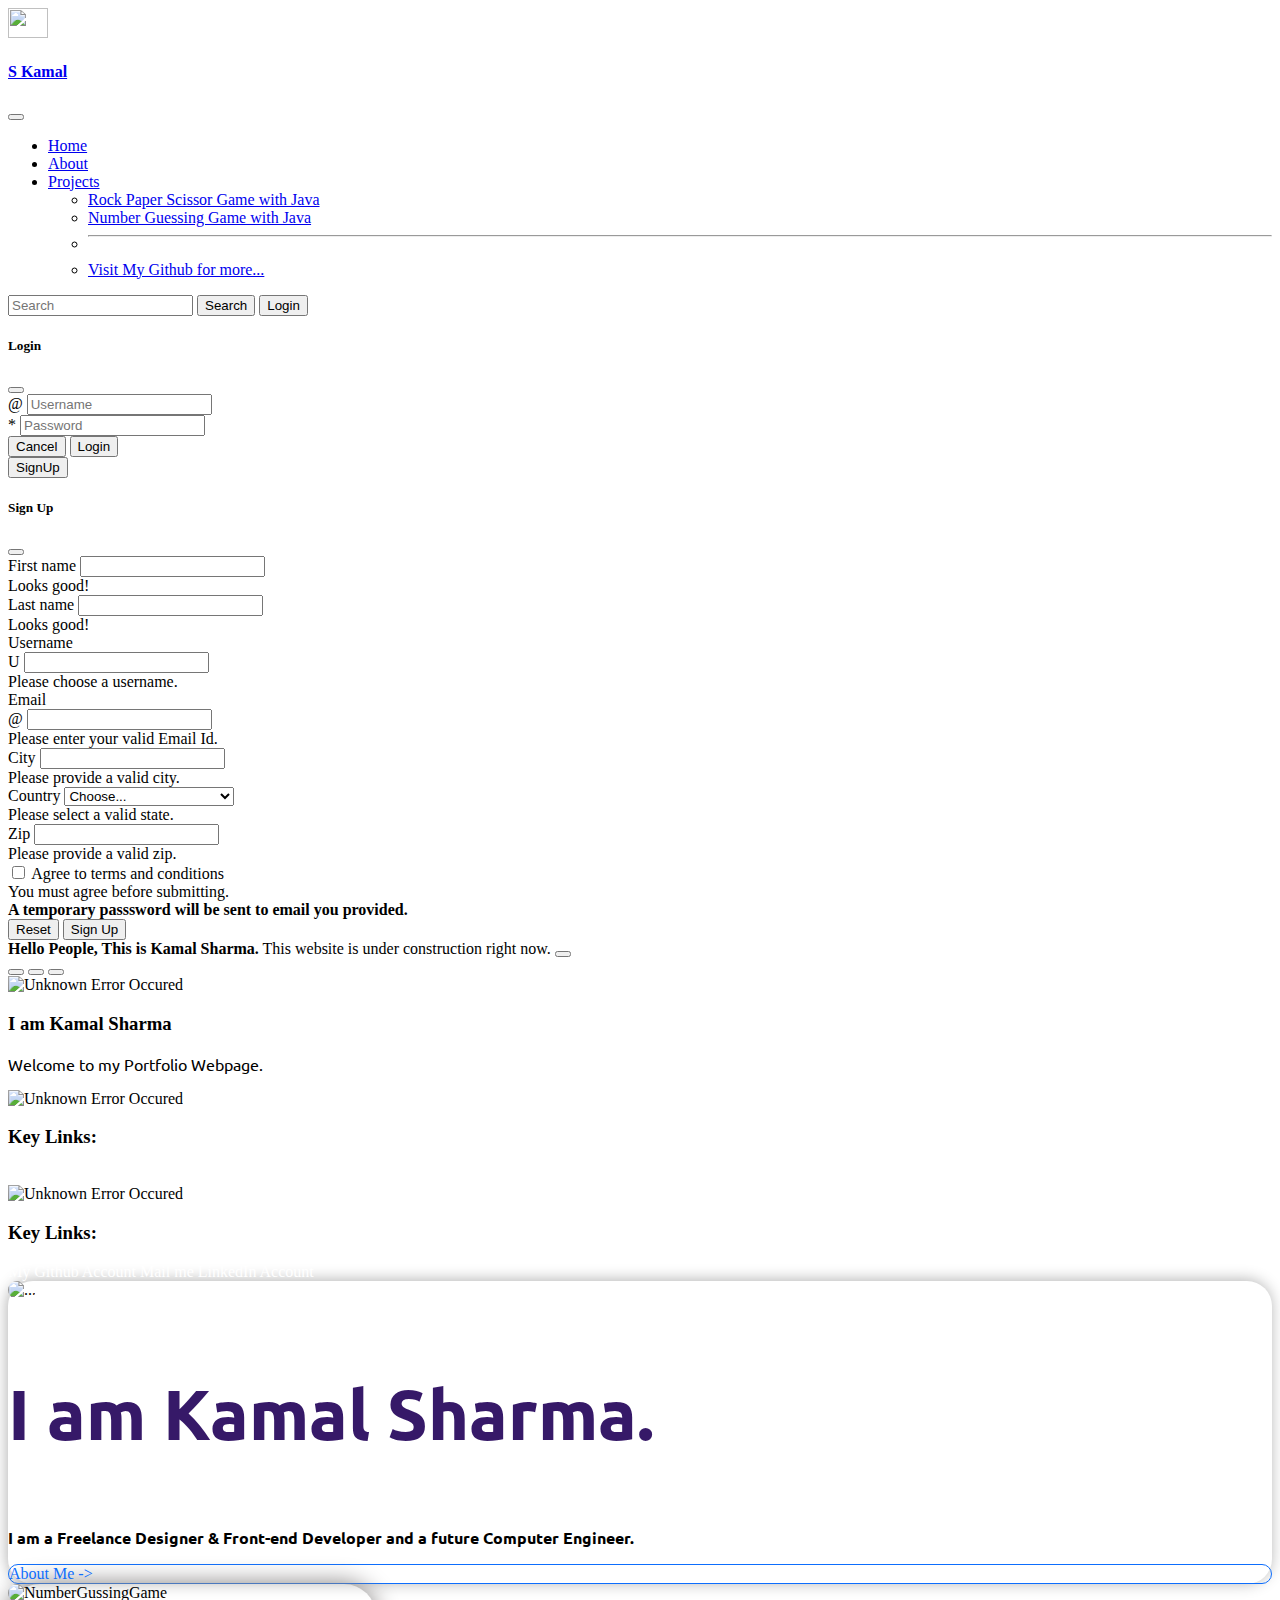
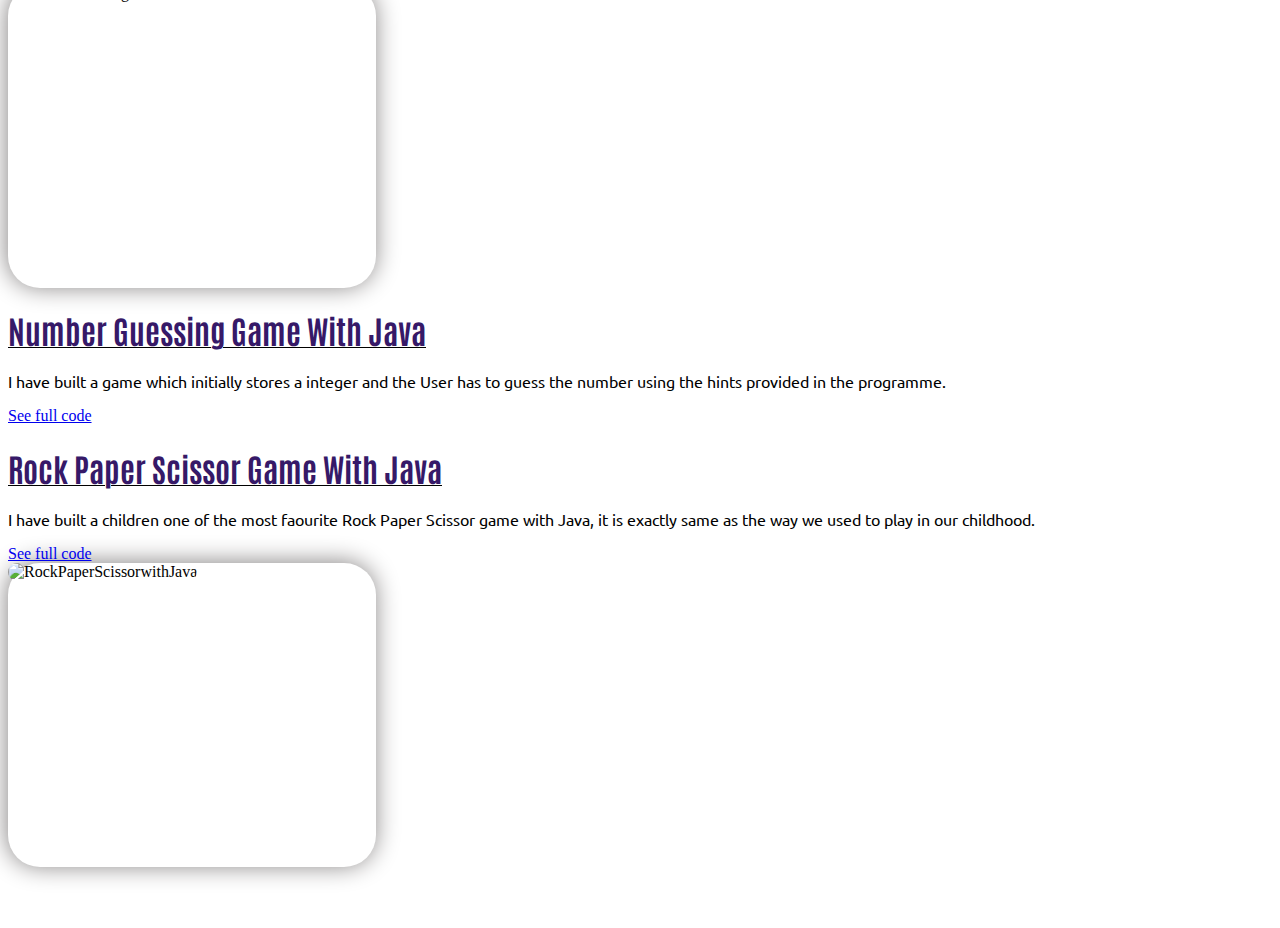
==== index.html @ cb0955e7 "Third commit" ====
<!DOCTYPE html>
<html lang="en">

<head>
    <!-- Required meta tags -->
    <meta charset="utf-8">
    <meta http-equiv="X-UA-Compatible" content="IE=edge">
    <meta name="viewport" content="width=device-width, initial-scale=1">

    <!-- Ubuntu Font -->
    <link rel="preconnect" href="https://fonts.gstatic.com">
    <link href="https://fonts.googleapis.com/css2?family=Ubuntu:wght@300&display=swap" rel="stylesheet">

    <!-- Antonio Font -->
    <link rel="preconnect" href="https://fonts.gstatic.com">
    <link href="https://fonts.googleapis.com/css2?family=Antonio:wght@100&display=swap" rel="stylesheet">

    <!-- Bootstrap CSS -->
    <link href="https://cdn.jsdelivr.net/npm/bootstrap@5.0.0-beta3/dist/css/bootstrap.min.css" rel="stylesheet"
        integrity="sha384-eOJMYsd53ii+scO/bJGFsiCZc+5NDVN2yr8+0RDqr0Ql0h+rP48ckxlpbzKgwra6" crossorigin="anonymous">

    <!-- Font Awesome CDN -->
    <link rel="stylesheet"
        href="https://cdn.jsdelivr.net/npm/@fortawesome/fontawesome-free@5.15.3/css/fontawesome.min.css"
        integrity="sha384-wESLQ85D6gbsF459vf1CiZ2+rr+CsxRY0RpiF1tLlQpDnAgg6rwdsUF1+Ics2bni" crossorigin="anonymous">

    <!-- Icon -->
    <link rel="icon"
        href="/MyPortfolio/Screenshot_2021-04-21 Initial letter ks logo template design vector image on VectorStock.png"
        type="image/icon">

    <title>Sharma Kamal | Portfolio</title>

    <style>
        .modal-backdrop {
            position: unset;
        }

        #aboutMeCard_button {
            color: #0d6efd;
            border-radius: 50px;
        }

        #aboutMeCard_button:hover {
            color: white;
        }

        #aboutMeCard_button div:hover {
            background-color: #0d6efd;
        }

        h1 {
            font-family: 'Antonio', sans-serif;
            color: #361968;
        }

        p {
            font-family: 'Ubuntu', sans-serif;
        }
    </style>
</head>

<body>
    <!-- Navigation Bar -->
    <nav class="navbar navbar-expand-lg navbar-dark bg-dark sticky-top">
        <div class="container-fluid">
            <a class="navbar-brand" href="/index.html">
                <img src="/MyPortfolio/Screenshot_2021-04-21 Initial letter ks logo template design vector image on VectorStock.png"
                    alt="" width="40" height="30">
            </a>
            <a class="navbar-brand" href="/MyPortfolio/index.html">
                <h4 class="m-0">S Kamal</h4>
            </a>
            <button class="navbar-toggler" type="button" data-bs-toggle="collapse"
                data-bs-target="#navbarSupportedContent" aria-controls="navbarSupportedContent" aria-expanded="false"
                aria-label="Toggle navigation">
                <span class="navbar-toggler-icon"></span>
            </button>
            <div class="collapse navbar-collapse" id="navbarSupportedContent">
                <ul class="navbar-nav me-auto mb-2 mb-lg-0">
                    <li class="nav-item">
                        <a class="nav-link active" aria-current="page" href="/MyPortfolio/index.html">Home</a>
                    </li>
                    <li class="nav-item">
                        <a class="nav-link" href="/MyPortfolio/about.html">About</a>
                    </li>
                    <li class="nav-item dropdown">
                        <a class="nav-link dropdown-toggle" href="#" id="navbarDropdown" role="button"
                            data-bs-toggle="dropdown" aria-expanded="false">
                            Projects
                        </a>
                        <ul class="dropdown-menu" aria-labelledby="navbarDropdown">
                            <li><a class="dropdown-item" href="#rockPaperScissorGame">Rock Paper Scissor Game with Java</a></li>
                            <li><a class="dropdown-item" href="#numberGuessingGame">Number Guessing Game with Java</a></li>
                            <li>
                                <hr class="dropdown-divider">
                            </li>
                            <li><a class="dropdown-item" href="#">Visit My Github for more...</a></li>
                        </ul>
                    </li>
                </ul>
                <form class="d-flex">
                    <input class="form-control me-2" type="search" placeholder="Search" aria-label="Search">
                    <button class="btn btn-outline-success" type="submit">Search</button>
                    <button type="button" class="btn btn-danger mx-2" data-bs-toggle="modal"
                        data-bs-target="#staticBackdrop">
                        Login
                    </button>

                    <!-- Modal -->
                    <div class="modal fade" id="staticBackdrop" data-bs-backdrop="static" data-bs-keyboard="false"
                        tabindex="-1" aria-labelledby="staticBackdropLabel" aria-hidden="true">
                        <div class="modal-dialog">
                            <div class="modal-content">
                                <div class="modal-header">
                                    <h5 class="modal-title" id="staticBackdropLabel">Login</h5>
                                    <button type="button" class="btn-close" data-bs-dismiss="modal"
                                        aria-label="Close"></button>
                                </div>
                                <div class="modal-body">
                                    <div class="input-group flex-nowrap mb-4">
                                        <span class="input-group-text" id="addon-wrapping">@</span>
                                        <input type="text" class="form-control" placeholder="Username"
                                            aria-label="Username" aria-describedby="addon-wrapping">
                                    </div>
                                    <div class="input-group flex-nowrap mt-4">
                                        <span class="input-group-text" id="addon-wrapping">*</span>
                                        <input type="password" class="form-control" placeholder="Password"
                                            aria-label="Password" aria-describedby="addon-wrapping">
                                    </div>
                                </div>
                                <div class="modal-footer">
                                    <button type="button" class="btn btn-secondary"
                                        data-bs-dismiss="modal">Cancel</button>
                                    <button type="submit" class="btn btn-success disabled">Login</button>
                                </div>
                            </div>
                        </div>
                    </div>
                    <button type="button" class="btn btn-danger" data-bs-toggle="modal"
                        data-bs-target="#staticBackdrop1">
                        SignUp
                    </button>

                    <!-- Modal -->
                    <div class="modal fade" id="staticBackdrop1" data-bs-backdrop="static" data-bs-keyboard="false"
                        tabindex="-1" aria-labelledby="staticBackdrop1Label" aria-hidden="true">
                        <div class="modal-dialog">
                            <div class="modal-content">
                                <div class="modal-header">
                                    <h5 class="modal-title" id="staticBackdrop1Label">Sign Up</h5>
                                    <button type="button" class="btn-close" data-bs-dismiss="modal"
                                        aria-label="Close"></button>
                                </div>
                                <div class="modal-body">
                                    <form class="needs-validation" novalidate>
                                        <div class="mb-2">
                                            <label for="validationCustom01" class="form-label">First name</label>
                                            <input type="text" class="form-control" id="validationCustom01" required>
                                            <div class="valid-feedback">
                                                Looks good!
                                            </div>
                                        </div>
                                        <div class="mb-2">
                                            <label for="validationCustom02" class="form-label">Last name</label>
                                            <input type="text" class="form-control" id="validationCustom02" required>
                                            <div class="valid-feedback">
                                                Looks good!
                                            </div>
                                        </div>
                                        <div class="mb-2">
                                            <label for="validationCustomUsername" class="form-label">Username</label>
                                            <div class="input-group has-validation">
                                                <span class="input-group-text" id="inputGroupPrepend">
                                                    U
                                                </span>
                                                <input type="text" class="form-control" id="validationCustomUsername"
                                                    aria-describedby="inputGroupPrepend" required>
                                                <div class="invalid-feedback">
                                                    Please choose a username.
                                                </div>
                                            </div>
                                        </div>
                                        <div class="mb-2">
                                            <label for="validationCustomUsername" class="form-label">Email</label>
                                            <div class="input-group has-validation">
                                                <span class="input-group-text" id="inputGroupPrepend">@</span>
                                                <input type="text" class="form-control" id="validationCustomUsername"
                                                    aria-describedby="inputGroupPrepend" required>
                                                <div class="invalid-feedback">
                                                    Please enter your valid Email Id.
                                                </div>
                                            </div>
                                        </div>
                                        <div class="mb-2">
                                            <label for="validationCustom03" class="form-label">City</label>
                                            <input type="text" class="form-control" id="validationCustom03" required>
                                            <div class="invalid-feedback">
                                                Please provide a valid city.
                                            </div>
                                        </div>
                                        <div class="mb-2">
                                            <label for="validationCustom04" class="form-label">Country</label>
                                            <select class="form-select" id="validationCustom04" required>
                                                <option selected disabled value="">Choose...</option>
                                                <option>India</option>
                                                <option>United States of America</option>
                                                <option>Qatar</option>
                                                <option>United Arab Emirates</option>
                                                <option>Pakistan</option>
                                                <option>Nepal</option>
                                                <option>Sri Lanka</option>
                                            </select>
                                            <div class="invalid-feedback">
                                                Please select a valid state.
                                            </div>
                                        </div>
                                        <div class="mb-2">
                                            <label for="validationCustom05" class="form-label">Zip</label>
                                            <input type="text" class="form-control" id="validationCustom05" required>
                                            <div class="invalid-feedback">
                                                Please provide a valid zip.
                                            </div>
                                        </div>
                                        <div class="mt-3">
                                            <div class="form-check">
                                                <input class="form-check-input" type="checkbox" value=""
                                                    id="invalidCheck" required>
                                                <label class="form-check-label" for="invalidCheck">
                                                    Agree to terms and conditions
                                                </label>
                                                <div class="invalid-feedback">
                                                    You must agree before submitting.
                                                </div>
                                            </div>
                                        </div>
                                        <div class="mt-2">
                                            <strong>A temporary passsword will be sent to email you provided.</strong>
                                        </div>
                                    </form>

                                </div>
                                <div class="modal-footer">
                                    <button type="reset" class="btn btn-secondary">Reset</button>
                                    <button type="submit" class="btn btn-success disabled">Sign Up</button>
                                </div>
                            </div>
                        </div>
                    </div>
                </form>
            </div>
        </div>
    </nav>

    <!-- Alert -->
    <div class="alert alert-warning alert-dismissible fade show mb-0 d-flex justify-content-center" role="alert">
        <strong>Hello People, This is Kamal Sharma.</strong> This website is under construction right now.
        <button type="button" class="btn-close" data-bs-dismiss="alert" aria-label="Close"></button>
    </div>

    <!-- Carousel Slider -->
    <div class="container-fluid p-0 mb-md-5 mb-3">
        <div id="carouselExampleCaptions" class="carousel slide carousel-fade" data-bs-ride="carousel">
            <div class="carousel-indicators">
                <button type="button" data-bs-target="#carouselExampleCaptions" data-bs-slide-to="0" class="active"
                    aria-current="true" aria-label="Slide 1"></button>
                <button type="button" data-bs-target="#carouselExampleCaptions" data-bs-slide-to="1"
                    aria-label="Slide 2"></button>
                <button type="button" data-bs-target="#carouselExampleCaptions" data-bs-slide-to="2"
                    aria-label="Slide 3"></button>
            </div>
            <div class="carousel-inner">
                <div class="carousel-item active">
                    <img src="https://source.unsplash.com/1600x550/?coding,technology, laptop" class="d-block w-100"
                        alt="Unknown Error Occured">
                    <div class="carousel-caption d-none d-md-block">
                        <h3>I am Kamal Sharma</h3>
                        <p>Welcome to my Portfolio Webpage.</p>
                    </div>
                </div>
                <div class="carousel-item">
                    <img src="https://source.unsplash.com/1600x550/?vscode, programming, computer" class="d-block w-100"
                        alt="Unknown Error Occured">
                    <div class="carousel-caption d-none d-md-block">
                        <h3>Key Links:</h3>
                        <span class="badge rounded-pill bg-primary">
                            <a style="text-decoration: none; color: white;" href="http://github.com/Kamal040102"
                                target="_blank" rel="noopener noreferrer">My Github Account</a>
                        </span>
                        <span class="badge rounded-pill bg-primary">
                            <a style="text-decoration: none; color: white;" href="mailto:kamal5201ks@gmail.com"
                                target="_blank" rel="noopener noreferrer">Mail me</a>
                        </span>
                        <span class="badge rounded-pill bg-primary">
                            <a style="text-decoration: none; color: white;"
                                href="https://www.linkedin.com/in/kamal-sharma-890519141" target="_blank"
                                rel="noopener noreferrer">LinkedIn Account</a>
                        </span>
                    </div>
                </div>
                <div class="carousel-item">
                    <img src="https://source.unsplash.com/1600x550/?c++, java, smartphone" class="d-block w-100"
                        alt="Unknown Error Occured">
                    <div class="carousel-caption d-none d-md-block">
                        <h3>Key Links:</h3>
                        <span class="badge rounded-pill bg-primary">
                            <a style="text-decoration: none; color: white;" href="http://github.com/Kamal040102"
                                target="_blank" rel="noopener noreferrer">My Github Account</a>
                        </span>
                        <span class="badge rounded-pill bg-primary">
                            <a style="text-decoration: none; color: white;" href="mailto:kamal5201ks@gmail.com"
                                target="_blank" rel="noopener noreferrer">Mail me</a>
                        </span>
                        <span class="badge rounded-pill bg-primary">
                            <a style="text-decoration: none; color: white;"
                                href="https://www.linkedin.com/in/kamal-sharma-890519141" target="_blank"
                                rel="noopener noreferrer">LinkedIn Account</a>
                        </span>
                    </div>
                </div>
            </div>

        </div>
    </div>

    <!-- About Me Card -->
    <div class="container mb-5">
        <div class="card mb-lg-3 p-3"
            style="max-width: auto; border-radius: 25px; box-shadow: rgb(177, 177, 177) -1px -1px 15px;">
            <div class="row g-0">
                <div class="col-md-4 d-flex justify-content-center align-items-center">
                    <img src="/MyPortfolio/IMG-20200123-WA0057.jpg" style="border-radius: 200px;" width="auto" height="300px"
                        alt="...">
                </div>
                <div class="col-md-8 col-12">
                    <div class="card-body">
                        <div class="row text-center text-md-start mx-0 mx-md-5">
                            <p style="font-size: 70px; font-weight: bold; color: #361968;">I am
                                Kamal Sharma.</p>
                            <p style="font-weight: bold;">I am a Freelance Designer &
                                Front-end Developer and a future
                                Computer Engineer.</p>
                        </div>
                        <div class="row col-xl-3 col-lg-4 mx-md-5 mt-5 mt-lg-0 mt-xxl-5">
                            <a href="/MyPortfolio/about.html" id="aboutMeCard_button" role="button" target="_parent" rel="noopener noreferrer"
                                style="text-decoration: none;" class="btn">
                                <div class="d-flex justify-content-center py-3 px-4"
                                    style="border: 1px solid #0d6efd; border-radius: 50px;">
                                    About Me ->
                                </div>
                            </a>
                        </div>
                    </div>
                </div>
            </div>
        </div>
    </div>

    <!-- Number Guessing Game Card -->
    <div class="container mb-5" id="numberGuessingGame">
        <div class="container row pt-md-5">
            <div class="col-xl-6 col-lg-6 col-md-12 col-sm-12 col-12 d-flex justify-content-center">
                <div class="card"
                    style="width: 23rem; height:19rem; border-radius: 2rem; box-shadow: rgb(134, 131, 131) -1px -1px 25px;">
                    <img src="/MyPortfolio/NumberGussingGame.png" class="card-img-top img-fluid" alt="NumberGussingGame"
                        style="border-radius: 2rem; width: 23rem; height: 19rem;">
                </div>
            </div>
            <div class="col-xl-6 col-lg-6 col-md-12 col-sm-12 col-12">
                <div class="row mt-xxl-0 m-xxl-5 m-xl-3 mt-xl-0 mt-lg-0 m-lg-2 my-sm-4 my-4 mx-0 text-center text-lg-start">
                    <h1 style="text-decoration: underline black 1px;">
                        Number Guessing Game With Java
                    </h1>
                </div>
                <div class="row py-xxl-3 mx-xxl-5 py-xl-2 mx-xl-3 py-lg-1 mx-lg-2 py-0 mx-0 text-center text-lg-start">
                    <p>
                        I have built a game which initially stores a integer and the User has to guess the number using the hints provided in the programme.
                    </p>
                </div>
                <div class="row py-xxl-5 mx-xxl-5 py-xl-4 mx-xl-3 py-lg-4 mx-lg-2 py-sm-5 py-5 mx-0">
                    <a class="btn btn-danger disabled" href="#" role="button">See full code</a>
                </div>
            </div>
        </div>
    </div>

    <!-- Rock Paper Scissor Game Card -->
    <div class="container mb-5" id="rockPaperScissorGame">
        <div class="container row pt-md-5">
            <div class="col-xl-6 col-lg-6 col-md-12 col-sm-12 col-12">
                <div class="row mt-xxl-0 m-xxl-5 m-xl-3 mt-xl-0 mt-lg-0 m-lg-2 my-sm-4 my-4 mx-0 text-center text-lg-start">
                    <h1 style="text-decoration: underline black 1px;">
                        Rock Paper Scissor Game With Java
                    </h1>
                </div>
                <div class="row py-xxl-3 mx-xxl-5 py-xl-2 mx-xl-3 py-lg-1 mx-lg-2 py-0 mx-0 text-center text-lg-start">
                    <p>
                        I have built a children one of the most faourite Rock Paper Scissor game with Java, it is exactly same as the way we used to play in our childhood. 
                    </p>
                </div>
                <div class="row py-xxl-5 mx-xxl-5 py-xl-4 mx-xl-3 py-lg-4 mx-lg-2 py-sm-5 py-5 mx-0">
                    <a class="btn btn-danger disabled" href="#" role="button">See full code</a>
                </div>
            </div>
            <div class="col-xl-6 col-lg-6 col-md-12 col-sm-12 col-12 d-flex justify-content-center order-first order-lg-last">
                <div class="card"
                    style="width: 23rem; height:19rem; border-radius: 2rem; box-shadow: rgb(134, 131, 131) -1px -1px 25px;">
                    <img src="/MyPortfolio/RockPaperScissorwithJava.png" class="card-img-top img-fluid" alt="RockPaperScissorwithJava"
                        style="border-radius: 2rem; width: 23rem; height: 19rem;">
                </div>
            </div>
        </div>
    </div>

    <!-- footer -->
    <footer>
        <div class="container-fluid bg-dark" style="color: white;">
            <div class="col12 d-flex justify-content-center">
                <h5>All rights reserved. &copy</h5>
            </div>
        </div>
    </footer>

    <!-- Optional JavaScript; choose one of the two! -->

    <!-- Option 1: Bootstrap Bundle with Popper -->
    <script src="https://cdn.jsdelivr.net/npm/bootstrap@5.0.0-beta3/dist/js/bootstrap.bundle.min.js"
        integrity="sha384-JEW9xMcG8R+pH31jmWH6WWP0WintQrMb4s7ZOdauHnUtxwoG2vI5DkLtS3qm9Ekf"
        crossorigin="anonymous"></script>

    <!-- Option 2: Separate Popper and Bootstrap JS -->
    <!--
    <script src="https://cdn.jsdelivr.net/npm/@popperjs/core@2.9.1/dist/umd/popper.min.js" integrity="sha384-SR1sx49pcuLnqZUnnPwx6FCym0wLsk5JZuNx2bPPENzswTNFaQU1RDvt3wT4gWFG" crossorigin="anonymous"></script>
    <script src="https://cdn.jsdelivr.net/npm/bootstrap@5.0.0-beta3/dist/js/bootstrap.min.js" integrity="sha384-j0CNLUeiqtyaRmlzUHCPZ+Gy5fQu0dQ6eZ/xAww941Ai1SxSY+0EQqNXNE6DZiVc" crossorigin="anonymous"></script>
    -->
</body>

</html>
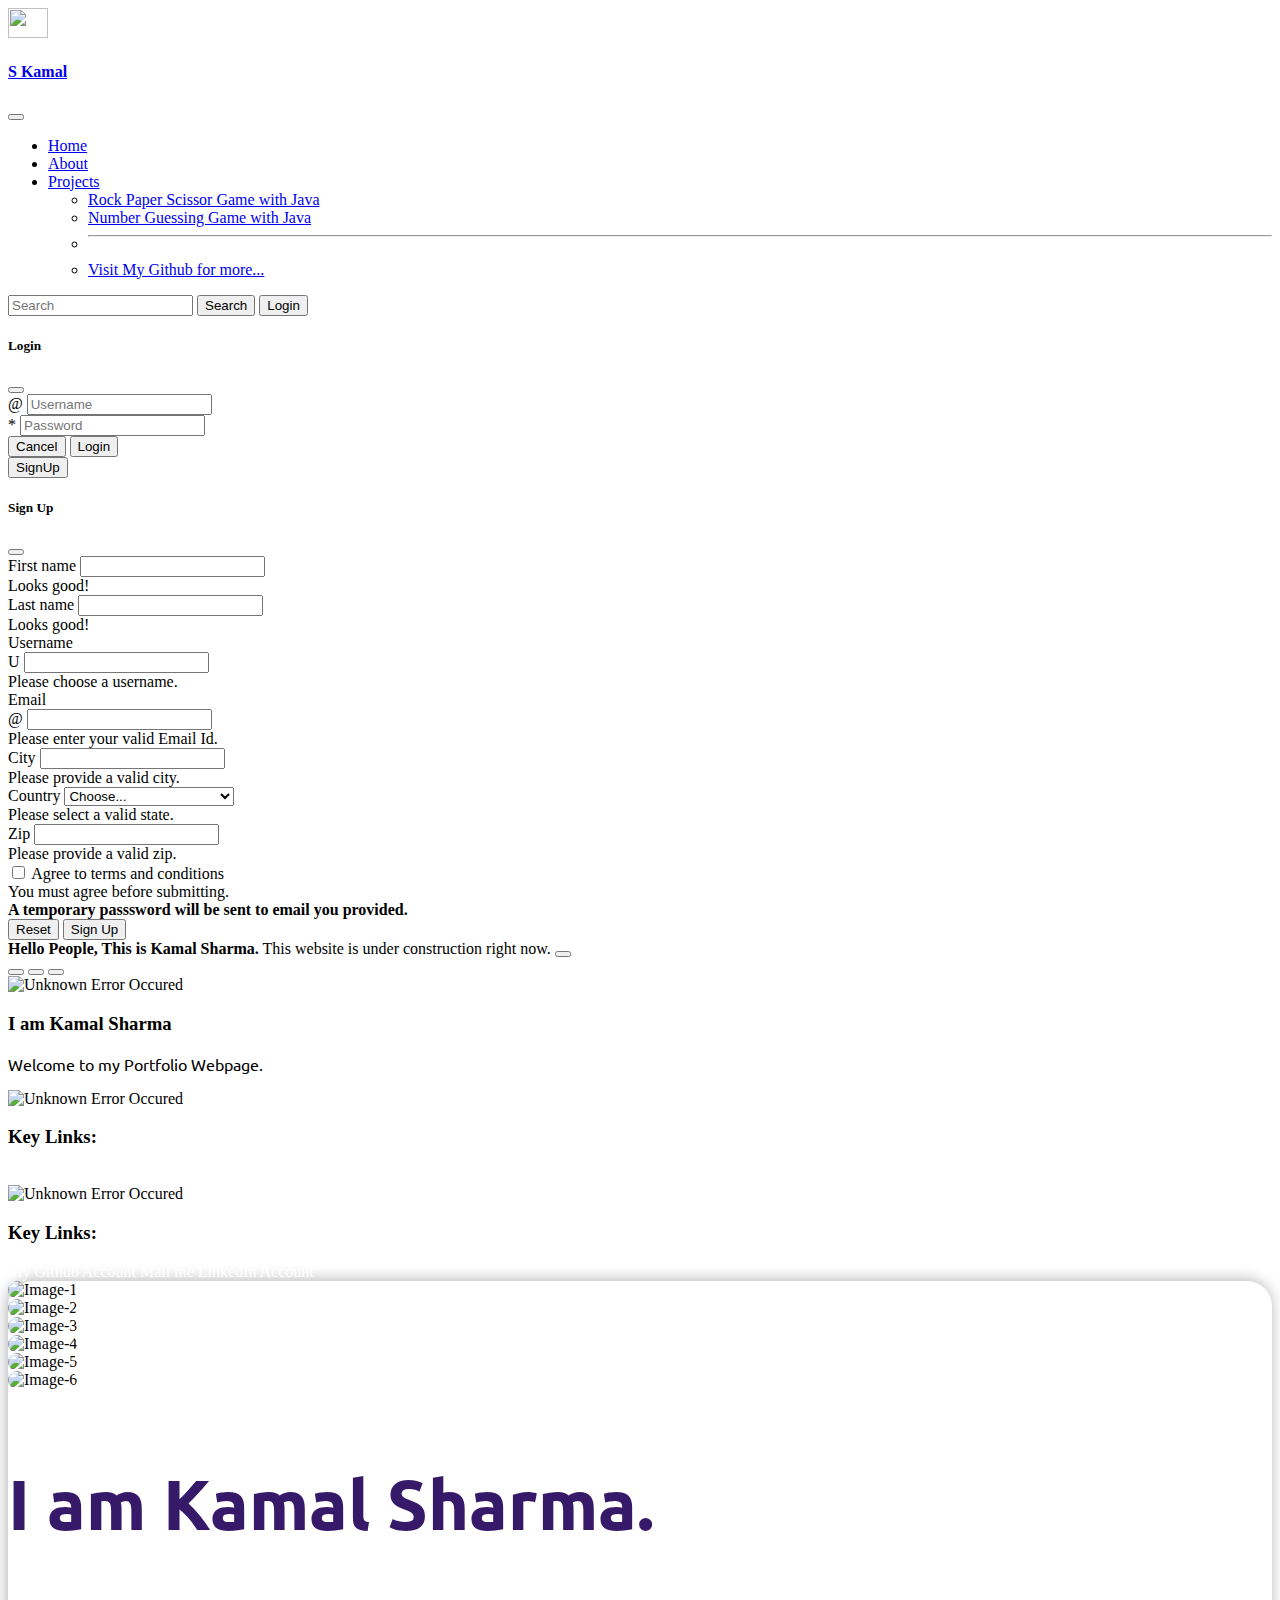
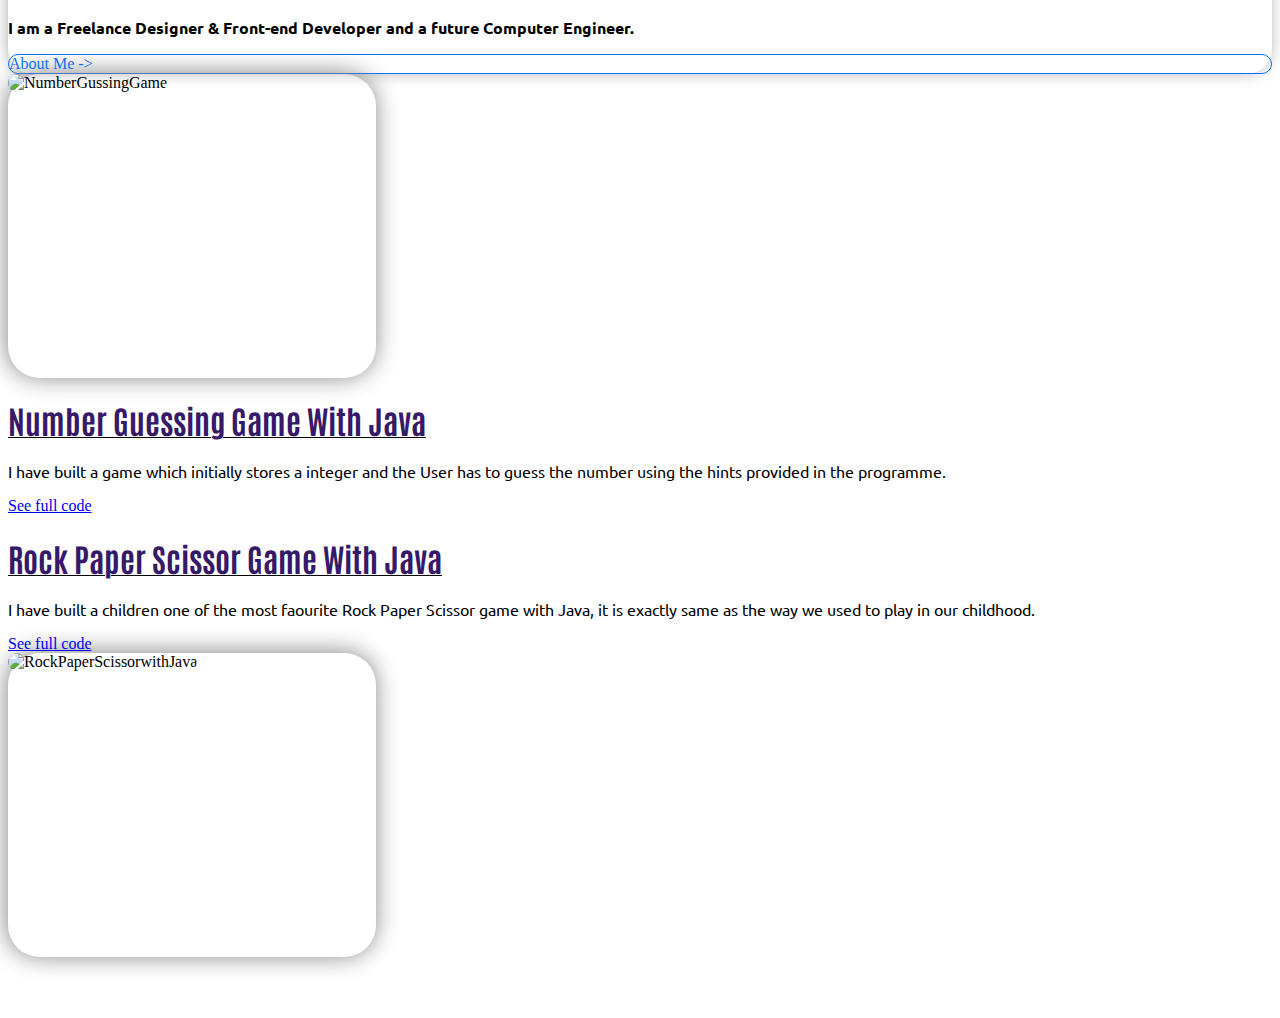
==== commit c3bca1b4: "Fifth Commit" ====
--- a/index.html
+++ b/index.html
@@ -64,7 +64,7 @@
     <!-- Navigation Bar -->
     <nav class="navbar navbar-expand-lg navbar-dark bg-dark sticky-top">
         <div class="container-fluid">
-            <a class="navbar-brand" href="/index.html">
+            <a class="navbar-brand" href="/MyPortfolio/index.html">
                 <img src="/MyPortfolio/Screenshot_2021-04-21 Initial letter ks logo template design vector image on VectorStock.png"
                     alt="" width="40" height="30">
             </a>
@@ -95,7 +95,7 @@
                             <li>
                                 <hr class="dropdown-divider">
                             </li>
-                            <li><a class="dropdown-item" href="#">Visit My Github for more...</a></li>
+                            <li><a class="dropdown-item" href="https://www.github.com/Kamal040102">Visit My Github for more...</a></li>
                         </ul>
                     </li>
                 </ul>
@@ -329,8 +329,34 @@
             style="max-width: auto; border-radius: 25px; box-shadow: rgb(177, 177, 177) -1px -1px 15px;">
             <div class="row g-0">
                 <div class="col-md-4 d-flex justify-content-center align-items-center">
-                    <img src="/MyPortfolio/IMG-20200123-WA0057.jpg" style="border-radius: 200px;" width="auto" height="300px"
-                        alt="...">
+                    <div id="carouselExampleSlidesOnly" class="carousel carousel-fade" data-bs-ride="carousel" data-bs-interval="2000">
+                        <div class="carousel-inner">
+                            <div class="carousel-item">
+                                <img src="/MyPortfolio/IMG-20200123-WA0057.jpg" style="border-radius: 200px;" width="auto"
+                                    height="300px" alt="Image-1">
+                            </div>
+                            <div class="carousel-item">
+                                <img src="/MyPortfolio/IMG20191105165302.jpg" style="border-radius: 200px;" width="auto"
+                                    height="300px" alt="Image-2">
+                            </div>
+                            <div class="carousel-item">
+                                <img src="/MyPortfolio/IMG_9509.JPG" style="border-radius: 200px;" width="auto" height="300px"
+                                    alt="Image-3">
+                            </div>
+                            <div class="carousel-item">
+                                <img src="/MyPortfolio/IMG_9702 (Semi-Edited).png" style="border-radius: 200px;" width="auto" height="300px"
+                                    alt="Image-4">
+                            </div>
+                            <div class="carousel-item">
+                                <img src="/MyPortfolio/IMG_9813.JPG" style="border-radius: 200px;" width="auto" height="300px"
+                                    alt="Image-5">
+                            </div>
+                            <div class="carousel-item active">
+                                <img src="/MyPortfolio/IMG_9898.JPG" class="img img-fluid" style="border-radius: 200px;" width="auto" height="300px"
+                                    alt="Image-6">
+                            </div>
+                        </div>
+                    </div>
                 </div>
                 <div class="col-md-8 col-12">
                     <div class="card-body">
